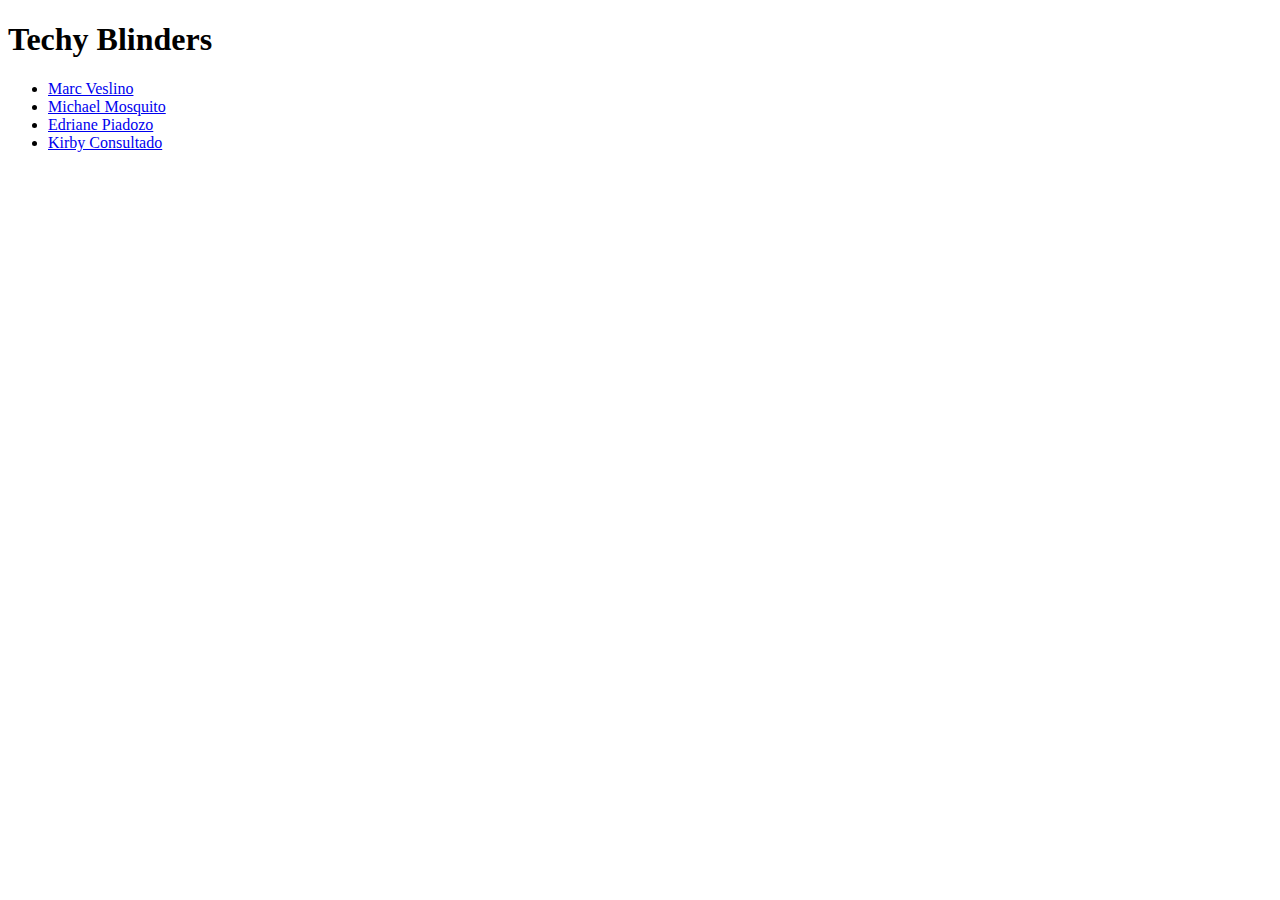
==== index.html @ ac417a83 "upload index html file" ====
<!DOCTYPE html>
<html>
    <head>
        <title>Techy Blinders Page</title>
    </head>
    <body>
        <h1>Techy Blinders</h1>
            <ul>
                <li>
                    <a href="./veslino_marc/index.html" 
                        target="_blank">Marc Veslino</a>
                </li>
                <li>
                    <a href="./mosquito_michaelangelo/index.html"
                        target="_blank">Michael Mosquito</a>
                </li>
                <li>
                    <a href="./piadozo_edriane/index.html" 
                        target="_blank">Edriane Piadozo</a>
                </li>
                <li>
                    <a href="./consultado_kirby/index.html"
                        target="_blank">Kirby Consultado</a>
                </li>   
            </ul>
    </body>
</html>
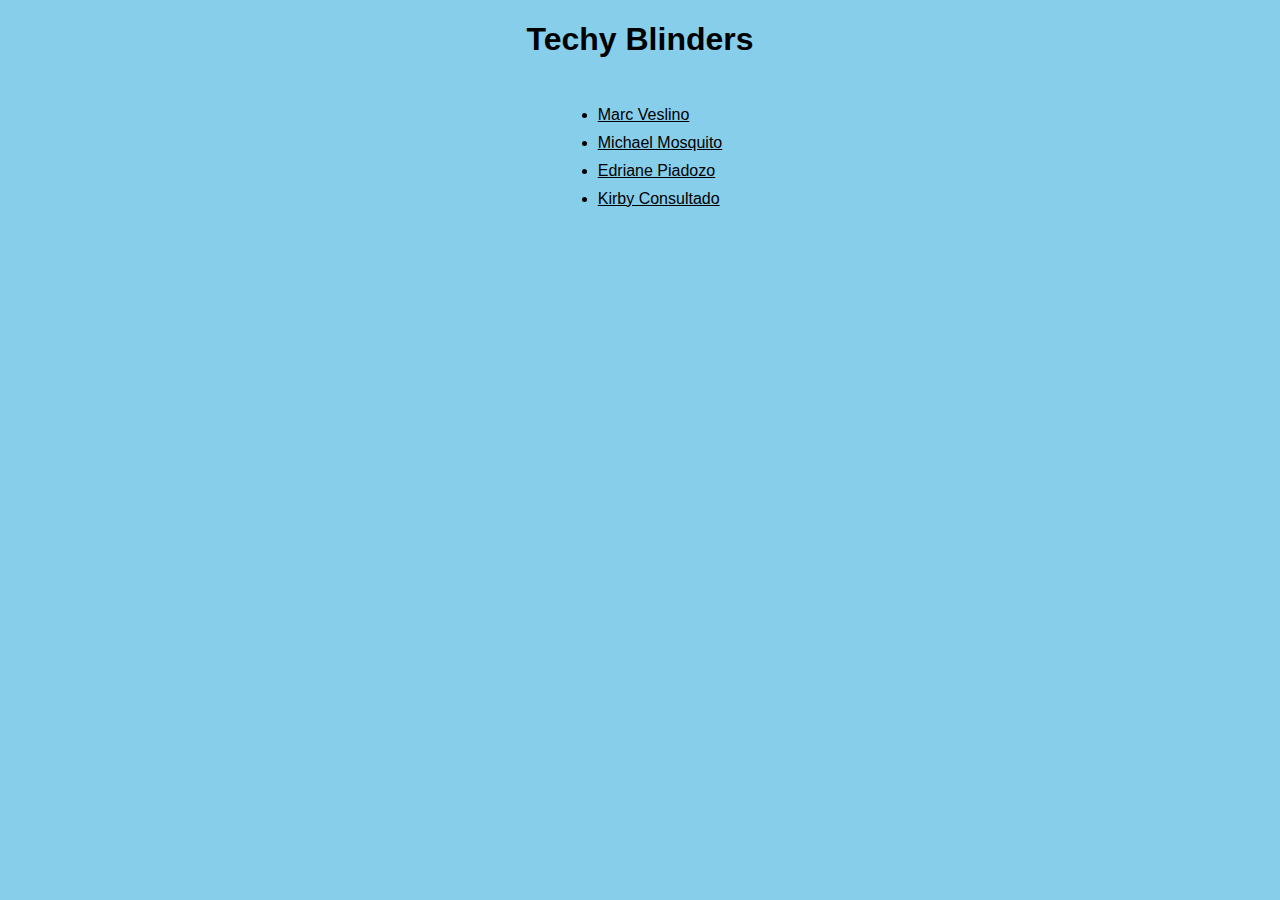
==== commit 989cd83a: "Upload css file and add changes to index html" ====
--- a/index.html
+++ b/index.html
@@ -1,11 +1,13 @@
 <!DOCTYPE html>
 <html>
     <head>
+        <meta name="viewport" content="width=device-width, initial-scale=1.0">
+        <link rel="stylesheet" href="styles.css">
         <title>Techy Blinders Page</title>
     </head>
     <body>
         <h1>Techy Blinders</h1>
-            <ul>
+            <ul id="unordered_list">
                 <li>
                     <a href="./veslino_marc/index.html" 
                         target="_blank">Marc Veslino</a>
--- a/styles.css
+++ b/styles.css
@@ -0,0 +1,45 @@
+body {
+    text-align: center;
+    background-color: skyblue;
+    font-family: Arial, sans-serif;
+}
+
+h1 {
+    font-size: 32px;
+}
+
+#unordered_list {
+    display: inline-block;
+    text-align: left;
+}
+
+#unordered_list li {
+    margin: 10px 0;
+}
+
+#unordered_list a {
+    color: black;
+    width: 100%;
+}
+
+#unordered_list a:hover {
+    color: white;
+}
+
+@media (max-width: 320px) {
+    h1 {
+        font-size: 24px;
+    }
+}
+
+@media (min-width: 321px) and (max-width: 375px) {
+    h1 {
+        font-size: 28px;
+    }
+}
+
+@media (min-width: 376px) and (max-width: 425px) {
+    h1 {
+        font-size: 32px;
+    }
+}